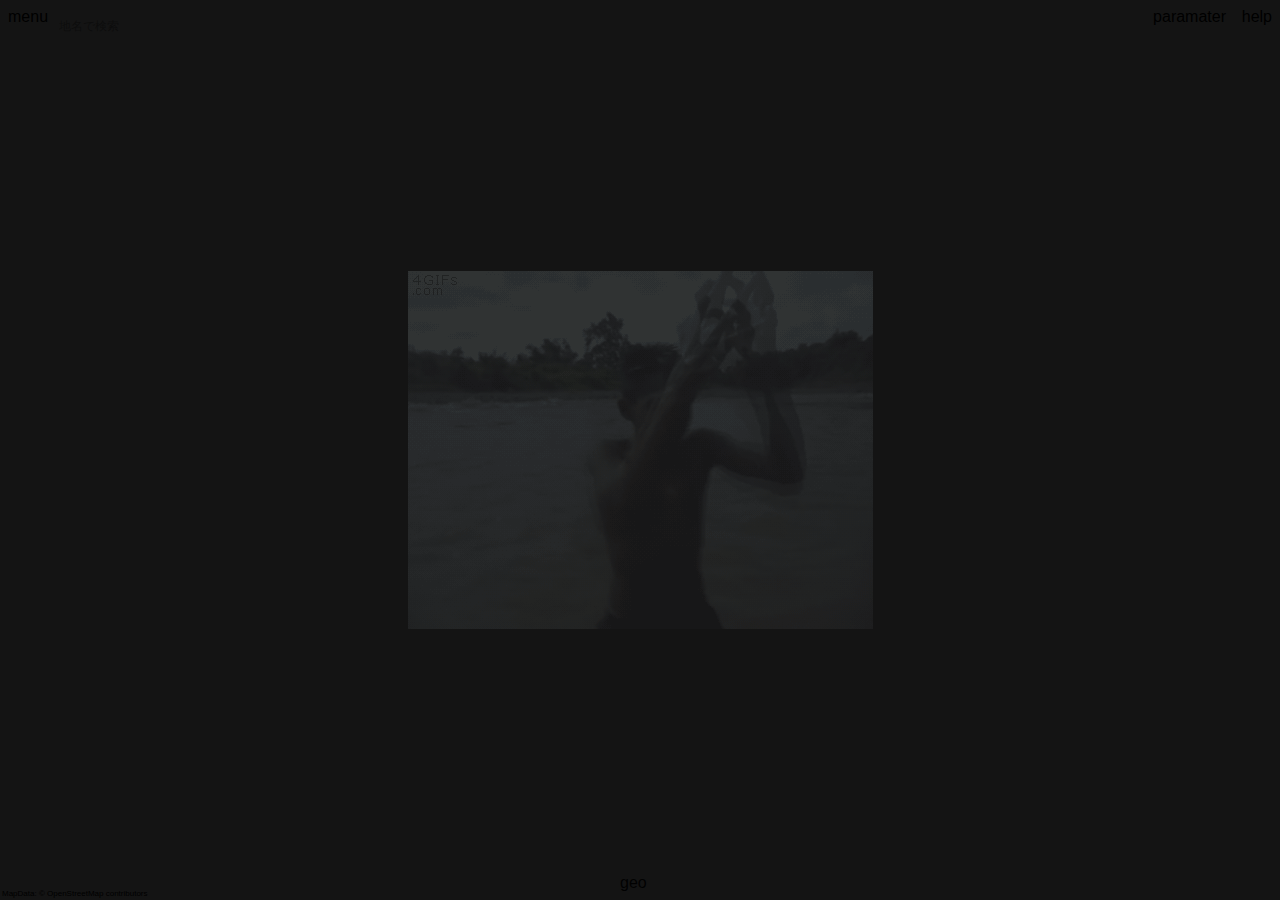
==== index2.html @ bd4195fc "loading変更 初期位置変更" ====
<!DOCTYPE html PUBLIC "-//W3C//DTD XHTML 1.0 Strict//EN" "http://www.w3.org/TR/xhtml1/DTD/xhtml1-strict.dtd">
<html xmlns="http://www.w3.org/1999/xhtml">

<head>
	<meta http-equiv="content-type" content="text/html; charset=UTF-8" />
	<meta http-equiv="X-UA-Compatible" content="IE=Edge,chrome=1">
	<meta name="description" content="Cesiumを使った日野市オープンデータ可視化のサンプルです" />
	<meta property="og:image" content="data/hinoshi.png" />
	<meta property="og:description" content="Cesiumを使った日野市オープンデータ可視化のサンプルです" />
	<meta name="viewport" content="width=device-width, initial-scale=1, maximum-scale=1, minimum-scale=1, user-scalable=no">
	<title>日野市オープンデータ可視化</title>
	<link rel="alternate" href="http://hiroshima.archiving.jp/index_en.html" hreflang="en" />
	<link rel="SHORTCUT ICON" href="http://shinsai.mapping.jp/favicon.ico">
	<style>
		@import url(Cesium/Widgets/widgets.css);
	</style>
	<link rel="stylesheet" type="text/css" media="all" href="./css/style.css" />
	<link rel="stylesheet" type="text/css" media="all" href="./css/menubutton.css" />
	<script src="js/jquery-2.1.3.min.js"></script>
	<script src="js/slidein.js"></script>
	<script src="Cesium/Cesium.js"></script>
	<script src="https://www.google.com/jsapi"></script>
	<script type="text/javascript" src="https://maps.google.com/maps/api/js?key=AIzaSyCc9E-ulJKRVMPyJe_V5sUVNU8kxiDIUtg"></script>
</head>

<body>
	<div class="geocode">
		<form action="javascript:geocode()" class="textbox" />
		<input id="inputtext" class="textbox" type="text" value="" placeholder="地名で検索" />
		</form>
	</div>
	<div id="svNotAvailable" onclick="fadeInOut(svNotAvailable,0)"></div>
	<div id="blackOut">
		<img class="loading" src="data/loading.gif">
	</div>
	<div id="cesiumContainer"></div>
	<div id="buttonViewPoint" class="general-button">
		<div class="button-content">
			<span class="icon-font">menu</span>
		</div>
	</div>
	<div id="buttonHelp" class="general-button" onclick="help();">
		<div class="button-content">
			<span class="icon-font">help</span>
		</div>
	</div>
	<div id="buttonLayer" class="general-button">
		<div class="button-content">
			<span class="icon-font">paramater</span>
		</div>
	</div>
	<div id="buttonGeo" class="general-button" onclick="flyToMyLocation();">
		<div class="button-content">
			<span class="icon-font">geo</span>
		</div>
	</div>
	<div id="slideMenuViewPoint"></div>
	<div id="slideMenuLayer"></div>
	<div id="streetView_wrapper">
		<div id="streetView"></div>
		<button class="btn" onclick="fadeInOut(streetView_wrapper,0)">×</button>
	</div>
	<div id="osmCredit">
		<a href="https://www.openstreetmap.org/copyright" target="_blank">MapData: © OpenStreetMap contributors</a>
	</div>
	<script>
		// ========== 初期化 ==========

		//スマホで閲覧した際に，スワイプによるスクロールを禁止

		var cesiumDiv = document.getElementById("cesiumContainer");

		function preventScroll(event) {
			event.preventDefault();
		}

		cesiumDiv.addEventListener("gesturestart", preventScroll, false);
		cesiumDiv.addEventListener("gesturechange", preventScroll, false);
		cesiumDiv.addEventListener("gestureend", preventScroll, false);

		//各種DIVのオブジェクトを取得

		var blackOutDiv = document.getElementById("blackOut");
		var streetViewWrapper = document.getElementById("streetView_wrapper");
		var svNotAvailable = document.getElementById("svNotAvailable");

		//ストリートビューのエラーメッセージDIVを隠す

		$(function () {
			$(svNotAvailable).hide();
		});

		// ========== ビューア初期化 ==========

		var viewer = new Cesium.Viewer('cesiumContainer', {
			imageryProvider: new Cesium.ArcGisMapServerImageryProvider({
				url: '//server.arcgisonline.com/ArcGIS/rest/services/World_Imagery/MapServer',
				enablePickFeatures: false
			}),
			navigationHelpButton: false,
			navigationInstructionsInitiallyVisible: false,
			geocoder: false,
			//時間を使うときは以下の二行をコメントアウト
			//timeline: false,
			animation: false,
			sceneModePicker: false,
			baseLayerPicker: false,
			scene3DOnly: true,
			//地形を強調する際は値を変更
			terrainExaggeration: 1.0
		});

		//ダブルクリック操作を付加

		viewer.screenSpaceEventHandler.removeInputAction(Cesium.ScreenSpaceEventType.LEFT_DOUBLE_CLICK);

		//地形メッシュを設定

		var cesiumTerrainProviderMeshes = new Cesium.CesiumTerrainProvider({
			url: '//assets.agi.com/stk-terrain/world',
			//海を表示しないときは以下をfalseに
			requestWaterMask: true,
			requestVertexNormals: true
		});
		viewer.terrainProvider = cesiumTerrainProviderMeshes;

		//フォグとLODを設定

		var fog = new Cesium.Fog();
		fog.density = 0.0005;
		fog.screenSpaceErrorFactor = 100.0;

		// ========== 視点関連 ==========

		//視点配列を作成

		function viewPoints(_label, _lat, _lng, _heading, _pitch, _range) {
			this.label = _label;
			this.lat = _lat;
			this.lng = _lng;
			this.heading = _heading;
			this.pitch = _pitch;
			this.range = _range;
		}

		var viewPointsArray = [];

		//視点を登録：　緯度，経度，注視点の高さ，傾き，視点の高さ

		viewPointsArray[0] = new viewPoints("首都大", 35.661, 139.3657347, 0, -45, 1000);
		viewPointsArray[1] = new viewPoints("第３新東京市俯瞰", 35.250, 138.994, 0, -89, 15000);
		viewPointsArray[2] = new viewPoints("第3新東京市", 35.260, 138.994, 0, -30, 8000);

		//視点メニューを作成

		var viewPointChangeMenu = document.getElementById('slideMenuViewPoint');
		var dropDownList = "";

		for (var i = 0; i < viewPointsArray.length; i++) {
			dropDownList = dropDownList + '<li><a href="#" onclick = "changeViewPoint(' + i + ',' + '3.0);return false;">' + viewPointsArray[i].label + '</a></li>';
		}

		var viewPointChangeMenuHtml = '<ul class="viewpoint">' + dropDownList + '</ul>';
		viewPointChangeMenu.innerHTML = viewPointChangeMenuHtml;

		//視点を変更

		function changeViewPoint(num, delay) {
			var newLat = viewPointsArray[num].lat;
			var newLng = viewPointsArray[num].lng;
			var newHeading = Cesium.Math.toRadians(viewPointsArray[num].heading);
			var newPitch = Cesium.Math.toRadians(viewPointsArray[num].pitch);
			var newRange = viewPointsArray[num].range;

			var center = Cesium.Cartesian3.fromDegrees(newLng, newLat);
			var boundingSphere = new Cesium.BoundingSphere(center, newRange);
			var headingPitchRange = new Cesium.HeadingPitchRange(newHeading, newPitch, newRange);

			viewer.camera.flyToBoundingSphere(boundingSphere, {
				duration: delay,
				offset: headingPitchRange,
				easingFunction: Cesium.EasingFunction.CUBIC_IN_OUT
			});
		}

		//現在地へ移動

		function flyToMyLocation() {
			function fly(position) {
				viewer.camera.flyTo({
					destination: Cesium.Cartesian3.fromDegrees(position.coords.longitude, position.coords.latitude, 750.0),
					easingFunction: Cesium.EasingFunction.CUBIC_IN_OUT
				});
			}
			navigator.geolocation.getCurrentPosition(fly);
		}

		// ========== 以降，起動シークエンス ==========

		//クレジットを隠す

		$(function () {
			$('.cesium-widget-credits').css('display', 'none');
		});

		fadeInOut(blackOutDiv, 0);
		setTimeout('groundZero()', 1000);

		function groundZero() {
			//視点を移動：視点番号，デュレーション
			changeViewPoint(1, 3);
			//オーバレイを追加
			openStreetMapLayer();
			setTimeout('landing()', 4000);
		}

		function landing() {
			//視点を移動：視点番号，デュレーション
			changeViewPoint(2, 3);
			//ローディングGIFを表示
			setTimeout('fadeInOut(blackOutDiv,1)', 3000);
			setTimeout('loadKml()', 3000);
		}

		// ========== KMLをロード ==========

		//KML配列を作成

		function kmlData(_label, _url) {
			this.label = _label;
			this.url = _url;
		}

		var kmlDataArray = [];
		//KMLデータを登録．kmzでもOK
		kmlDataArray[0] = new kmlData("避難所", 'data/kml/hinanjo.kml');
		kmlDataArray[1] = new kmlData("避難場所", 'data/kml/hinanbasyo.kml');
		//時間情報入りのKML
		//kmlDataArray[2] = new kmlData("タイムスパン", 'data/kml/timeSpans.kml');

		function loadKml() {
			var i = 0;
			var load = setInterval(function () {
				var kmlDataSource = new Cesium.KmlDataSource();
				var promise = kmlDataSource.load(kmlDataArray[i].url);
				promise.then(function (dataSource) {
					viewer.dataSources.add(dataSource);

					//ビルボードの高さを地形に合わせる
					billboardsIdsLength = (kmlDataSource.entities.values).length;
					var i = 0;
					while (i < billboardsIdsLength) {
						var entity = kmlDataSource.entities.values[i];
						if (entity.billboard != null) {
							//CLAMP_TO_GROUND,NONE,RELATIVE_TO_GROUNDのいずれかを選択
							entity.billboard.heightReference = Cesium.HeightReference.RELATIVE_TO_GROUND;
						}
						i++;
					}

				}).otherwise(function (error) {
					alert('KMLデータが読み込めません');
				});
				i++;
				if (i == kmlDataArray.length) {
					clearInterval(load);
					//クリック時にストビューを表示する処理
					setClickEvent();
					//ローディングGIFを非表示に
					setTimeout('fadeInOut(blackOutDiv,0)', 1000);
				}
			}, 200);
		}

		// ========== 地図オーバレイを作成 ==========

		// オーバレイ配列

		var overlayDataArray = [];
		var openStreetMap = [];

		var layers = viewer.scene.imageryLayers;

		function openStreetMapLayer() {

			openStreetMap = layers.addImageryProvider(new Cesium.createOpenStreetMapImageryProvider());

			//OSMの明度を下げる

			openStreetMap.brightness = 0.7;

			//OSMの不透明度をデフォルト0に

			openStreetMap.alpha = 0;

			//オーバーレイ配列を作成

			function overlayData(_label, _value, _overlayObj, _id) {
				this.label = _label;
				this.value = _value;
				this.overlayObj = _overlayObj;
				this.id = _id;
			}
			overlayDataArray[0] = new overlayData("現在の地図", 0, openStreetMap, "range01");

			//オーバレイメニューを作成

			var overlayList = "";
			for (var i = 0; i < overlayDataArray.length; i++) {
				overlayList = overlayList + '<p class="slideLabel">' + overlayDataArray[i].label + '</p><input id="' + overlayDataArray[i].id + '" type="range" min="0" max="33" value="' + overlayDataArray[i].value * 0.33 + '" step="1" oninput="transParent(' + i +
					');"/>';
			}
			var overlayListMenu = document.getElementById('slideMenuLayer');
			overlayListMenu.innerHTML = overlayList;
		}

		//オーバレイの透明度を変更

		function transParent(layer) {
			var id = overlayDataArray[layer].id;
			var overlay = overlayDataArray[layer].overlayObj;
			var slider = document.getElementById(id);
			if (slider.value == 0) {
				overlay.show = false;
			} else {
				overlay.show = true;
				overlay.alpha = slider.value * 0.03;
			}
		}

		//ジオコード

		function geocode() {
			var geocoder = new google.maps.Geocoder();
			var input = document.getElementById('inputtext').value;
			geocoder.geocode({
				address: input
			},

				function (results, status) {
					if (status == google.maps.GeocoderStatus.OK) {
						var viewportObj = results[0].geometry.viewport;
						var southNorth = viewportObj[Object.keys(viewportObj)[0]];
						var westEast = viewportObj[Object.keys(viewportObj)[1]];
						var south = southNorth[Object.keys(southNorth)[0]];
						var north = southNorth[Object.keys(southNorth)[1]];
						var west = westEast[Object.keys(westEast)[0]];
						var east = westEast[Object.keys(westEast)[1]];
						var rectangle = Cesium.Rectangle.fromDegrees(west, south, east, north);
						viewer.camera.flyTo({
							destination: rectangle,
							easingFunction: Cesium.EasingFunction.CUBIC_IN_OUT
						});
					} else {
						alert('見つかりません');
					}
				}
			);
		}

		// ========== ダブルクリックでストビューを表示 ==========

		//移動前のカメラ位置格納オブジェクト

		var cameraPosWC;
		var cameraOrientation;

		function setClickEvent() {
			var handler = new Cesium.ScreenSpaceEventHandler(viewer.scene.canvas);
			handler.setInputAction(function (click) {
				var pickedObject = viewer.scene.pick(click.position);
				if (Cesium.defined(pickedObject) && (pickedObject != "")) {
					var position = pickedObject.primitive._position;

					//ダブルクリック時のカメラ位置を取得

					cameraPosWC = [viewer.camera.positionWC.x, viewer.camera.positionWC.y, viewer.camera.positionWC.z];
					cameraOrientation = [viewer.camera.heading, viewer.camera.pitch, viewer.camera.roll];

					var cart = Cesium.Ellipsoid.WGS84.cartesianToCartographic(position);
					var latlng = new google.maps.LatLng(Cesium.Math.toDegrees(cart.latitude), Cesium.Math.toDegrees(cart.longitude));
					var sv = new google.maps.StreetViewService();
					var svp = void 0;
					sv.getPanoramaByLocation(latlng, 100, function (data, status) {

						//ストリートビュー未対応エリアの場合エラーメッセージを表示

						if (status != google.maps.StreetViewStatus.OK) {
							svNotAvailable.innerHTML = '<p class="errorMessage">この場所のストリートビューは利用できません</p>';
							fadeInOut(svNotAvailable, 1);
							setTimeout('fadeInOut(svNotAvailable,0)', 1500);
						} else {
							streetViewWrapper.style.display = "block";
							fadeInOut(streetViewWrapper, 1);
							if (svp === void 0) {
								svp = new google.maps.StreetViewPanorama(
									document.getElementById("streetView"), {
										position: latlng
									});
							} else {
								svp.setPano(data.location.pano);
							}
						}

						//選択したPlacemarkの場所にズーム

						var newHeading = Cesium.Math.toRadians(0);
						var newPitch = Cesium.Math.toRadians(-45);
						var newRange = 500;

						var center = position;
						var boundingSphere = new Cesium.BoundingSphere(center, 1000);
						var headingPitchRange = new Cesium.HeadingPitchRange(newHeading, newPitch, newRange);

						viewer.camera.flyToBoundingSphere(boundingSphere, {
							duration: 1,
							offset: headingPitchRange,
							easingFunction: Cesium.EasingFunction.CUBIC_IN_OUT
						});
					});
				}
			}, Cesium.ScreenSpaceEventType.LEFT_DOUBLE_CLICK);
		}

		// ========== ヘルプへリンク ==========

		function help() {
			window.open('https://github.com/wtnv-lab/cesiumGitHubPages');
		}

		// ========== 各種DIVのフェードイン・アウト ==========

		function fadeInOut(layer, param) {
			if (param == 0) {
				$(function () {
					$(layer).fadeOut("slow");
				});

				//ストリートビューDIVをフェードアウトした際には元の視点に復帰

				if (layer == streetView_wrapper) {
					viewer.camera.flyTo({
						destination: new Cesium.Cartesian3(cameraPosWC[0], cameraPosWC[1], cameraPosWC[2]),
						orientation: {
							heading: cameraOrientation[0],
							pitch: cameraOrientation[1],
							roll: 0.0,
							duration: 1.5,
							easingFunction: Cesium.EasingFunction.CUBIC_IN_OUT
						}
					});
				}
				//オブジェクト選択と視点拘束を解除
				viewer.trackedEntity = undefined;
			} else {
				$(function () {
					$(layer).fadeIn("slow");
				});
			}
		}
	</script>

</body>

</html>
---- css/style.css ----
/*全般*/

html, body, #cesiumContainer {
    width: 100%;
    height: 100%;
    margin: 0;
    padding: 0;
    overflow: hidden;
    position: relative;
    font-family: "MS Pゴシック", sans-serif;
}

h2 {
    font-size: 13px;
    font-weight: bold;
    text-align: center;
}

a {
    color: black;
    text-decoration: none;
}

a:hover {
    color: white;
    background: gray;
}


/*Cesiumインターフェイス関連*/

.cesium-infoBox-iframe {
    width: 320px;
    overflow: hidden;
    padding: 0px;
    margin: 0px;
    z-index: 10001;
}

.cesium-infoBox {
    width: 320px;
    overflow: hidden;
    padding: 0px;
    margin: 0px;
    z-index: 10001;
    background-color: rgba(255, 255, 255, 0.9);
    overflow-y: auto;
    -webkit-overflow-scrolling: touch;
}

.cesium-infoBox-visible {
    width: 320px;
    overflow: hidden;
    padding: 0px;
    margin: 0px;
    z-index: 10001;
    overflow-y: auto;
    -webkit-overflow-scrolling: touch;
}

.cesium-infoBox-title {
    padding: 5px 24px;
    overflow: hidden;
    color: #000;
    background-color: rgba(255, 255, 255, 0.5);
}

button.cesium-infoBox-close {
    color: #aaa;
}

.cesium-selection-wrapper svg {
    fill: #FFF;
    stroke: #FFF;
    stroke-width: 0px;
    opacity: 0.7;
}


/*ボタン群*/

.sample {
    position: absolute;
    height: 100%;
}

#buttonViewPoint {
    position: absolute;
    top: 8px;
    left: 8px;
    z-index: 10005;
}

#buttonHelp {
    position: absolute;
    top: 8px;
    right: 8px;
    z-index: 10005;
}

#buttonLayer {
    position: absolute;
    top: 8px;
    right: 54px;
    z-index: 10005;
}

#buttonGeo {
    position: absolute;
    bottom: 8px;
    left: 50%;
    margin-left: -20px;
    opacity: 0.9;
}


/*スライドメニュー群*/

#slideMenuViewPoint {
    position: fixed;
    top: 48px;
    left: -200px;
    width: 80px;
    opacity: 0.8;
    padding: 0px 0px 20px 0px;
    margin: 0px;
    margin-bottom: 0px;
    background: white;
    text-align: center;
    -moz-border-radius: 3px;
    -webkit-border-radius: 3px;
    border-radius: 3px;
}

#slideMenuLayer {
    position: fixed;
    top: 48px;
    right: -200px;
    width: 100px;
    opacity: 0.8;
    padding: 10px 10px 0px 10px;
    margin: 0px;
    margin-bottom: 0px;
    background: white;
    text-align: left;
    -moz-border-radius: 3px;
    -webkit-border-radius: 3px;
    border-radius: 3px;
    z-index: 10005;
}

.viewpoint {
    padding: 0;
    margin: 20px 0px 0px 0px;
    font-size: 11px;
    list-style-type: none;
    line-height: 1.7em;
    text-indent: 0px;
    background: white;
}

.slideLabel {
    font-size: 11px;
    margin: 0px 0px 2px 0px;
    padding: 0px;
    height: 12px;
}

#slider {
    position: absolute;
    width: 100px;
    top: 5px;
    background: none repeat scroll 0% 0% transparent;
    z-index: 10001;
    right: 98px;
}


/*ローディング*/

#blackOut {
    position: absolute;
    margin: 0px;
    padding: 0px;
    width: 100%;
    height: 100%;
    background: black;
    z-index: 10002;
    opacity: 0.6;
}

.loading {
    position: absolute;
    top: 50%;
    left: 50%;
    margin-top: -180px;
    margin-left: -233px;
    /*width: 50%;
    height: 50%;*/
}

input {
    margin: 2px 0px 0px 0px;
    padding: 0px;
    width: 100px !important;
}


/*ジオコーディング*/

.geocode {
    opacity: 0.7;
    position: absolute;
    top: 18px;
    left: 55px;
    z-index: 10001;
}

.textbox {
    border: 0;
    margin: 0px;
    padding: 0px 0px 1px 2px;
    font-size: 12px;
    width: 100px;
    height: 15px;
}


/* ストリートビュー関連 */

#streetView_wrapper {
    position: absolute;
    top: 0;
    left: 0;
    width: 100%;
    height: 100%;
    display: none;
    background-color: rgba(0, 0, 0, 0.5);
    z-index: 20000;
}

#streetView {
    position: absolute;
    width: 80%;
    height: 80%;
    top: 0;
    bottom: 0;
    left: 0;
    right: 0;
    margin: auto;
}

.btn {
    position: absolute;
    left: 90%;
    bottom: 90%;
    background: #3498db;
    background-image: -webkit-linear-gradient(top, #3498db, #2980b9);
    background-image: -moz-linear-gradient(top, #3498db, #2980b9);
    background-image: -ms-linear-gradient(top, #3498db, #2980b9);
    background-image: -o-linear-gradient(top, #3498db, #2980b9);
    background-image: linear-gradient(to bottom, #3498db, #2980b9);
    -webkit-border-radius: 28px;
    -moz-border-radius: 28px;
    border-radius: 28px;
    font-family: Arial;
    color: #ffffff;
    font-size: 24px;
    padding: 5px 12px 5px 12px;
    text-decoration: none;
}

.btn:hover {
    background: #3cb0fd;
    background-image: -webkit-linear-gradient(top, #3cb0fd, #3498db);
    background-image: -moz-linear-gradient(top, #3cb0fd, #3498db);
    background-image: -ms-linear-gradient(top, #3cb0fd, #3498db);
    background-image: -o-linear-gradient(top, #3cb0fd, #3498db);
    background-image: linear-gradient(to bottom, #3cb0fd, #3498db);
    text-decoration: none;
}


/* ストビュー利用不可メッセージ */

#svNotAvailable {
    position: absolute;
    width: 100%;
    height: 100%;
    margin: 0;
    background-color: rgba(0, 0, 0, 0.8);
    color: white;
    z-index: 10010;
}

.errorMessage {
    position: absolute;
    top: 50%;
    width: 100%;
    text-align: center;
    margin-top: -1em;
}


/* OSMクレジット */

#osmCredit {
    position: absolute;
    bottom: 2px;
    left: 2px;
    font-size: 8px;
    z-index: 20000;
    margin: 0;
    padding: 0;
}
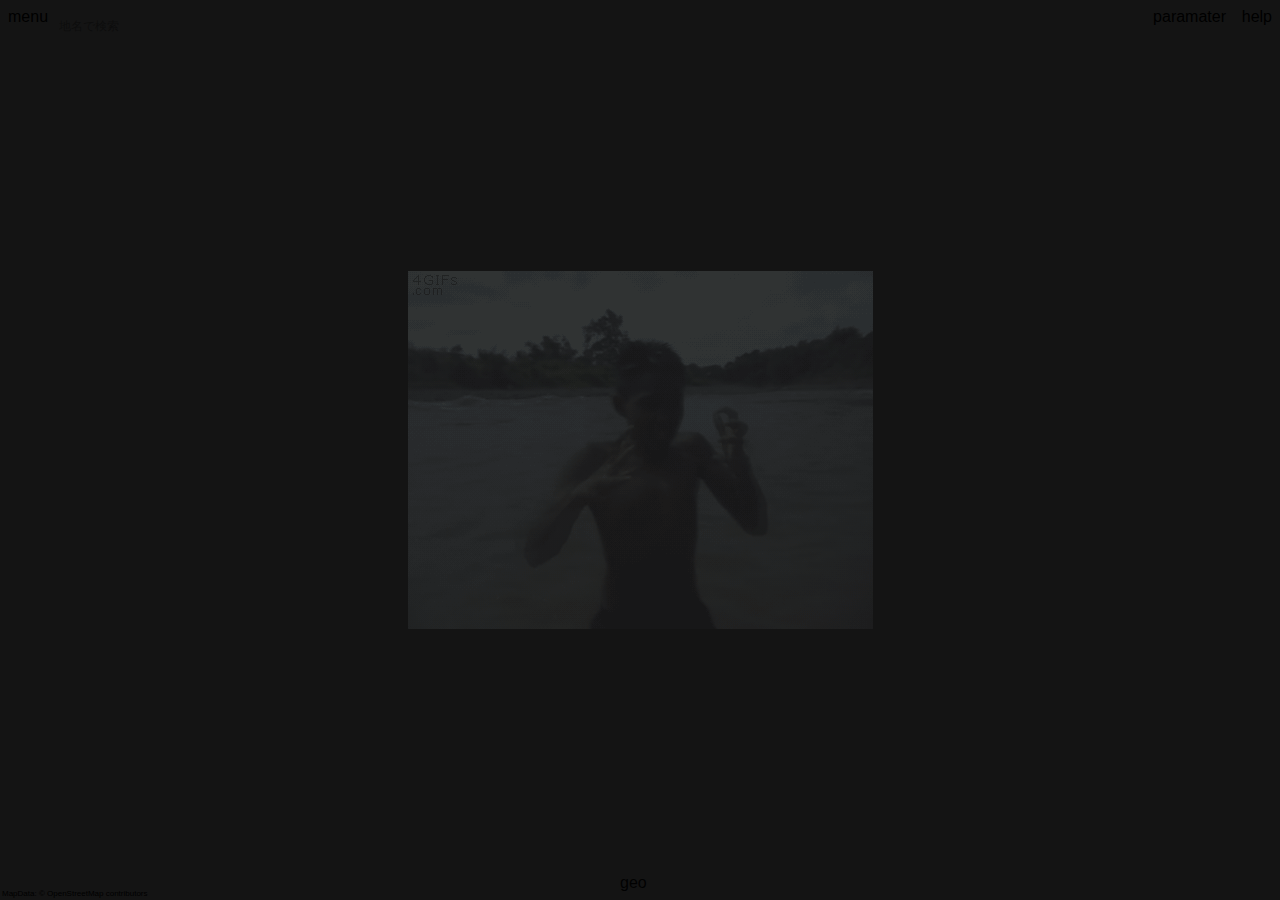
==== commit 828f63ee: "首都大から旧東京都" ====
--- a/index2.html
+++ b/index2.html
@@ -147,9 +147,9 @@
 
 		//視点を登録：　緯度，経度，注視点の高さ，傾き，視点の高さ
 
-		viewPointsArray[0] = new viewPoints("首都大", 35.661, 139.3657347, 0, -45, 1000);
-		viewPointsArray[1] = new viewPoints("第３新東京市俯瞰", 35.250, 138.994, 0, -89, 15000);
-		viewPointsArray[2] = new viewPoints("第3新東京市", 35.260, 138.994, 0, -30, 8000);
+		viewPointsArray[0] = new viewPoints("旧東京都", 35.661, 139.3657347, 0, -45, 1000);
+		viewPointsArray[1] = new viewPoints("第３新東京市俯瞰", 35.250, 138.994, 0, -89, 1500);
+		viewPointsArray[2] = new viewPoints("第3新東京市", 35.260, 138.994, 0, -30, 100);
 
 		//視点メニューを作成
 
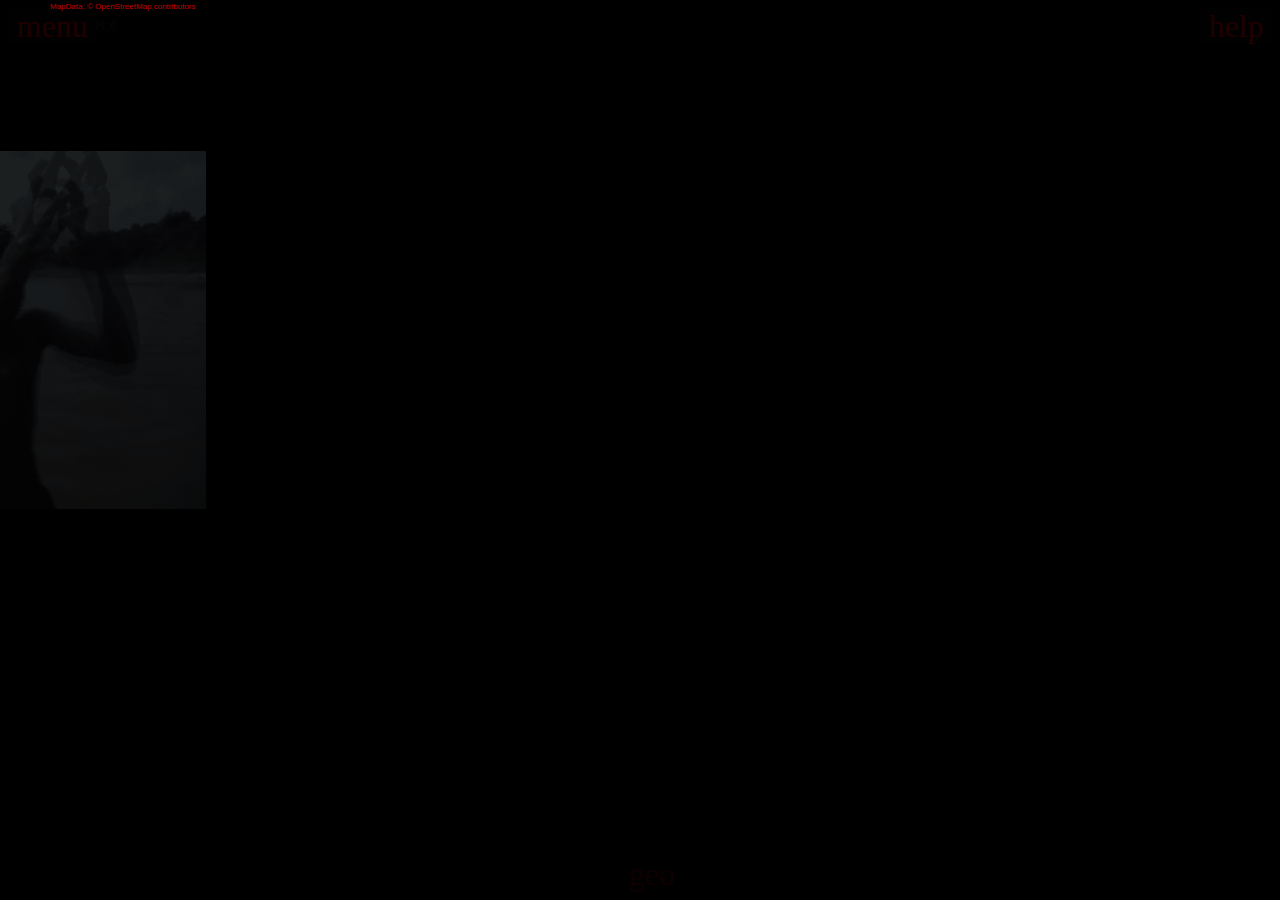
==== commit ced9efe0: "trouser" ====
--- a/index2.html
+++ b/index2.html
@@ -4,11 +4,11 @@
 <head>
 	<meta http-equiv="content-type" content="text/html; charset=UTF-8" />
 	<meta http-equiv="X-UA-Compatible" content="IE=Edge,chrome=1">
-	<meta name="description" content="Cesiumを使った日野市オープンデータ可視化のサンプルです" />
+	<meta name="description" content="Cesiumを使った「新世紀エヴァンゲリオン」の世界線" />
 	<meta property="og:image" content="data/hinoshi.png" />
-	<meta property="og:description" content="Cesiumを使った日野市オープンデータ可視化のサンプルです" />
+	<meta property="og:description" content="Cesiumを使った「新世紀エヴァンゲリオン」の世界線" />
 	<meta name="viewport" content="width=device-width, initial-scale=1, maximum-scale=1, minimum-scale=1, user-scalable=no">
-	<title>日野市オープンデータ可視化</title>
+	<title>第3新東京市</title>
 	<link rel="alternate" href="http://hiroshima.archiving.jp/index_en.html" hreflang="en" />
 	<link rel="SHORTCUT ICON" href="http://shinsai.mapping.jp/favicon.ico">
 	<style>
@@ -44,11 +44,6 @@
 			<span class="icon-font">help</span>
 		</div>
 	</div>
-	<div id="buttonLayer" class="general-button">
-		<div class="button-content">
-			<span class="icon-font">paramater</span>
-		</div>
-	</div>
 	<div id="buttonGeo" class="general-button" onclick="flyToMyLocation();">
 		<div class="button-content">
 			<span class="icon-font">geo</span>
@@ -97,6 +92,12 @@
 				url: '//server.arcgisonline.com/ArcGIS/rest/services/World_Imagery/MapServer',
 				enablePickFeatures: false
 			}),
+
+			/*imageryProvider: new Cesium.createOpenStreetMapImageryProvider({
+				url: 'http://cyberjapandata.gsi.go.jp/xyz/english/',
+				credit: '地理院地図'
+			}),*/
+
 			navigationHelpButton: false,
 			navigationInstructionsInitiallyVisible: false,
 			geocoder: false,
@@ -107,7 +108,7 @@
 			baseLayerPicker: false,
 			scene3DOnly: true,
 			//地形を強調する際は値を変更
-			terrainExaggeration: 1.0
+			terrainExaggeration: 0.0
 		});
 
 		//ダブルクリック操作を付加
@@ -119,7 +120,7 @@
 		var cesiumTerrainProviderMeshes = new Cesium.CesiumTerrainProvider({
 			url: '//assets.agi.com/stk-terrain/world',
 			//海を表示しないときは以下をfalseに
-			requestWaterMask: true,
+			requestWaterMask: false,
 			requestVertexNormals: true
 		});
 		viewer.terrainProvider = cesiumTerrainProviderMeshes;
@@ -147,9 +148,10 @@
 
 		//視点を登録：　緯度，経度，注視点の高さ，傾き，視点の高さ
 
-		viewPointsArray[0] = new viewPoints("旧東京都", 35.661, 139.3657347, 0, -45, 1000);
-		viewPointsArray[1] = new viewPoints("第３新東京市俯瞰", 35.250, 138.994, 0, -89, 1500);
-		viewPointsArray[2] = new viewPoints("第3新東京市", 35.260, 138.994, 0, -30, 100);
+		//viewPointsArray[0] = new viewPoints("旧東京都", 35.661, 139.3657347, 0, -45, 10000);
+		viewPointsArray[0] = new viewPoints("第３新東京市俯瞰", 35.250, 138.994, 0, -89, 18000);
+		viewPointsArray[1] = new viewPoints("ジオフロント", 35.246, 138.994, 0, -30, 8000);
+		viewPointsArray[2] = new viewPoints("特務機関NERV", 35.255, 138.992, 0, -30, 1000);
 
 		//視点メニューを作成
 
@@ -208,7 +210,7 @@
 
 		function groundZero() {
 			//視点を移動：視点番号，デュレーション
-			changeViewPoint(1, 3);
+			changeViewPoint(0, 3);
 			//オーバレイを追加
 			openStreetMapLayer();
 			setTimeout('landing()', 4000);
@@ -216,7 +218,7 @@
 
 		function landing() {
 			//視点を移動：視点番号，デュレーション
-			changeViewPoint(2, 3);
+			changeViewPoint(1, 5);
 			//ローディングGIFを表示
 			setTimeout('fadeInOut(blackOutDiv,1)', 3000);
 			setTimeout('loadKml()', 3000);
@@ -233,8 +235,8 @@
 
 		var kmlDataArray = [];
 		//KMLデータを登録．kmzでもOK
-		kmlDataArray[0] = new kmlData("避難所", 'data/kml/hinanjo.kml');
-		kmlDataArray[1] = new kmlData("避難場所", 'data/kml/hinanbasyo.kml');
+		kmlDataArray[0] = new kmlData("特務機関NERV本部", 'data/kml/特務機関NERV本部.kml');
+		kmlDataArray[1] = new kmlData("ジオフロント", 'data/kml/ジオフロント.kml');
 		//時間情報入りのKML
 		//kmlDataArray[2] = new kmlData("タイムスパン", 'data/kml/timeSpans.kml');
 
@@ -283,15 +285,34 @@
 
 		function openStreetMapLayer() {
 
-			openStreetMap = layers.addImageryProvider(new Cesium.createOpenStreetMapImageryProvider());
+			/*openStreetMap = layers.addImageryProvider(new Cesium.createOpenStreetMapImageryProvider(
+
+			));
+			*/
+			/*openStreetMap = layers.addImageryProvider(new Cesium.createOpenStreetMapImageryProvider(
+
+			));
+			*/
+
+			var tonerLayer = layers.addImageryProvider(new Cesium.createOpenStreetMapImageryProvider({
+
+			url: 'https://tile.mierune.co.jp/mierune/',
+
+			credit: 'Maptiles by MIERUNE, under CC BY. Data by OpenStreetMap contributors, under ODbL.'
+			}));
 
 			//OSMの明度を下げる
 
-			openStreetMap.brightness = 0.7;
+			tonerLayer.brightness = 0.36;
 
 			//OSMの不透明度をデフォルト0に
 
-			openStreetMap.alpha = 0;
+			//tonerLayer.alpha = 5;
+			tonerLayer.contrast = 3;
+			tonerLayer.hue = 0.2;
+			tonerLayer.saturation = 3;
+			tonerLayer.gamma = 0.5;
+
 
 			//オーバーレイ配列を作成
 
--- a/css/style.css
+++ b/css/style.css
@@ -8,6 +8,8 @@
     overflow: hidden;
     position: relative;
     font-family: "MS Pゴシック", sans-serif;
+    color: #c40000;
+    background-color: #0c0a0a;
 }
 
 h2 {
@@ -17,12 +19,12 @@
 }
 
 a {
-    color: black;
+    color: #c40000;
     text-decoration: none;
 }
 
 a:hover {
-    color: white;
+    color: #c40000;
     background: gray;
 }
 
@@ -30,50 +32,55 @@
 /*Cesiumインターフェイス関連*/
 
 .cesium-infoBox-iframe {
-    width: 320px;
-    overflow: hidden;
-    padding: 0px;
-    margin: 0px;
-    z-index: 10001;
+    width: 500px;
+    overflow: hidden;
+    padding: 0px;
+    margin: 0px;
+    z-index: 10001;
+    background-color: #0c0a0a;
+    background: #0c0a0a;
 }
 
 .cesium-infoBox {
-    width: 320px;
-    overflow: hidden;
-    padding: 0px;
-    margin: 0px;
-    z-index: 10001;
-    background-color: rgba(255, 255, 255, 0.9);
+    width: 1500px;
+    overflow: hidden;
+    padding: 0px;
+    margin: 0px;
+    z-index: 10001;
+    background-color: #0c0a0a;
+    color: #c40000;
     overflow-y: auto;
     -webkit-overflow-scrolling: touch;
+    background: #0c0a0a;
 }
 
 .cesium-infoBox-visible {
-    width: 320px;
+    width: 1500px;
     overflow: hidden;
     padding: 0px;
     margin: 0px;
     z-index: 10001;
     overflow-y: auto;
+    opacity: 1;
     -webkit-overflow-scrolling: touch;
 }
 
 .cesium-infoBox-title {
     padding: 5px 24px;
     overflow: hidden;
-    color: #000;
-    background-color: rgba(255, 255, 255, 0.5);
+    color: #c40000;
+    background-color: #0c0a0a;
 }
 
 button.cesium-infoBox-close {
-    color: #aaa;
+    color: #c40000;
 }
 
 .cesium-selection-wrapper svg {
-    fill: #FFF;
+    fill: #c40000;
     stroke: #FFF;
     stroke-width: 0px;
-    opacity: 0.7;
+    opacity: 0.5;
 }
 
 
@@ -125,7 +132,7 @@
     padding: 0px 0px 20px 0px;
     margin: 0px;
     margin-bottom: 0px;
-    background: white;
+    background: #0c0a0a;
     text-align: center;
     -moz-border-radius: 3px;
     -webkit-border-radius: 3px;
@@ -141,7 +148,7 @@
     padding: 10px 10px 0px 10px;
     margin: 0px;
     margin-bottom: 0px;
-    background: white;
+    background: #0c0a0a;
     text-align: left;
     -moz-border-radius: 3px;
     -webkit-border-radius: 3px;
@@ -156,7 +163,6 @@
     list-style-type: none;
     line-height: 1.7em;
     text-indent: 0px;
-    background: white;
 }
 
 .slideLabel {
@@ -164,6 +170,7 @@
     margin: 0px 0px 2px 0px;
     padding: 0px;
     height: 12px;
+    color: #c40000;
 }
 
 #slider {
@@ -173,6 +180,7 @@
     background: none repeat scroll 0% 0% transparent;
     z-index: 10001;
     right: 98px;
+    background-color: #2ccc00;
 }
 
 
@@ -193,8 +201,8 @@
     position: absolute;
     top: 50%;
     left: 50%;
-    margin-top: -180px;
-    margin-left: -233px;
+    margin-top: -300px;
+    margin-left: -900px;
     /*width: 50%;
     height: 50%;*/
 }
@@ -203,13 +211,14 @@
     margin: 2px 0px 0px 0px;
     padding: 0px;
     width: 100px !important;
+    background: #0c0a0a;
 }
 
 
 /*ジオコーディング*/
 
 .geocode {
-    opacity: 0.7;
+    opacity: 0.5;
     position: absolute;
     top: 18px;
     left: 55px;
@@ -218,11 +227,13 @@
 
 .textbox {
     border: 0;
+    opacity: 1;
     margin: 0px;
     padding: 0px 0px 1px 2px;
     font-size: 12px;
     width: 100px;
     height: 15px;
+    color: #c40000;
 }
 
 
@@ -306,8 +317,8 @@
 
 #osmCredit {
     position: absolute;
-    bottom: 2px;
-    left: 2px;
+    top: 2px;
+    left: 50px;
     font-size: 8px;
     z-index: 20000;
     margin: 0;
--- a/css/menubutton.css
+++ b/css/menubutton.css
@@ -0,0 +1,250 @@
+@font-face {
+    font-family: "LigatureSymbols";
+    src: url("../font/LigatureSymbols-2.11.eot");
+    src: url("../font/LigatureSymbols-2.11.eot?#iefix") format("embedded-opentype"), url("../font/LigatureSymbols-2.11.woff") format("woff"), url("../font/LigatureSymbols-2.11.ttf") format("truetype"), url("../font/LigatureSymbols-2.11.svg#LigatureSymbols") format("svg");
+    font-weight: normal;
+    font-style: normal;
+}
+
+.icon-font {
+    font-family: "LigatureSymbols";
+    -webkit-text-rendering: optimizeLegibility;
+    -moz-text-rendering: optimizeLegibility;
+    -ms-text-rendering: optimizeLegibility;
+    -o-text-rendering: optimizeLegibility;
+    text-rendering: optimizeLegibility;
+    -webkit-font-smoothing: antialiased;
+    -moz-font-smoothing: antialiased;
+    -ms-font-smoothing: antialiased;
+    -o-font-smoothing: antialiased;
+    font-smoothing: antialiased;
+    -webkit-font-feature-settings: "liga"1, "dlig"1;
+    -moz-font-feature-settings: "liga=1, dlig=1";
+    -ms-font-feature-settings: "liga"1, "dlig"1;
+    -o-font-feature-settings: "liga"1, "dlig"1;
+    font-feature-settings: "liga"1, "dlig"1;
+    color: #c40000;
+}
+
+
+/*------------------------------------------
+// User style start
+// change
+----------------------------------------- */
+
+.general-button {
+    border-radius: 5px;
+    opacity: 0.8;
+    background-color: #0c0a0a;
+}
+
+.general-button:before {
+    border-radius: 5px;
+    border-bottom: 0px solid rgba(12, 12, 13, 0);
+    background-color: rgba(12, 12, 13, 0);
+}
+
+.button-content {
+    border-radius: 0px 0px 5px 5px;
+    padding: 2px 4.5px;
+    box-shadow: 0px 0px 0px 0px rgba(12, 12, 13, 0);
+    color: #c40000;
+}
+
+.button-text {
+    padding: 0px 4px;
+    line-height: 1em;
+    font-size: 60px;
+}
+
+.icon-font {
+    padding: 0px 4px;
+    font-size: 32px;
+    color: #c40000;
+}
+
+
+/*----------------- at hover -----------------*/
+
+.general-button:hover {
+    transition: all 0ms;
+    -moz-transition: all 0ms;
+    -webkit-transition: all 0ms;
+    -o-transition: all 0ms;
+    background-color: #373a3e;
+}
+
+.general-button:hover:before {
+    border-bottom: 1px solid rgba(12, 12, 13, 0);
+    transition: all 0ms;
+    -moz-transition: all 0ms;
+    -webkit-transition: all 0ms;
+    -o-transition: all 0ms;
+}
+
+.general-button:hover .button-content {
+    box-shadow: 0px 1px 0px 0px rgba(12, 12, 13, 1);
+    transition: all 0ms;
+    -moz-transition: all 0ms;
+    -webkit-transition: all 0ms;
+    -o-transition: all 0ms;
+}
+
+
+/*----------------- at active -----------------*/
+
+.general-button:active {
+    background-color: #242628;
+    box-shadow: 0px 1.2px 0px 0px rgba(0, 0, 0, 1) inset;
+}
+
+.general-button:active:before {
+    padding-bottom: 1px;
+    border-bottom: 0px solid rgba(12, 12, 13, 0);
+}
+
+.general-button:active .button-content {
+    box-shadow: 0px 0px 0px 0px rgba(12, 12, 13, 0);
+}
+
+
+/*------------------------------------------
+// User style end
+----------------------------------------- */
+
+
+/*------------------------------------------
+// Core style start
+// not change
+----------------------------------------- */
+
+.general-button {
+    display: -moz-inline-box;
+    display: inline-block;
+    user-select: none;
+    -moz-user-select: none;
+    -webkit-user-select: none;
+    -ms-user-select: none;
+    transition: all 0ms;
+    -moz-transition: all 0ms;
+    -webkit-transition: all 0ms;
+    -o-transition: all 0ms;
+    position: relative;
+    cursor: pointer;
+    text-decoration: none;
+    line-height: 1;
+}
+
+.general-button:before {
+    content: '';
+    position: absolute;
+    top: 0;
+    left: 0;
+    width: 100%;
+    height: 100%;
+}
+
+.button-content {
+    display: table;
+    transition: all 0ms;
+    -moz-transition: all 0ms;
+    -webkit-transition: all 0ms;
+    -o-transition: all 0ms;
+}
+
+.button-text {
+    display: table-cell;
+    vertical-align: middle;
+    text-decoration: none;
+}
+
+.icon-font {
+    display: table-cell;
+    vertical-align: middle;
+}
+
+
+/*----------------- at hover -----------------*/
+
+.general-button:hover {
+    transition-timing-function: ease-in-out;
+}
+
+.general-button:hover:before {
+    transition-timing-function: ease-in-out;
+}
+
+.general-button:hover .button-content {
+    transition-timing-function: ease-in-out;
+}
+
+
+/*----------------- at active -----------------*/
+
+.general-button:active {
+    transition: all 0ms;
+    -moz-transition: all 0ms;
+    -webkit-transition: all 0ms;
+    -o-transition: all 0ms;
+}
+
+.general-button:active:before {
+    transition: all 0ms;
+    -moz-transition: all 0ms;
+    -webkit-transition: all 0ms;
+    -o-transition: all 0ms;
+}
+
+.general-button:active .button-content {
+    transition: all 0ms;
+    -moz-transition: all 0ms;
+    -webkit-transition: all 0ms;
+    -o-transition: all 0ms;
+}
+
+
+/*------------------------------------------
+// Core style end
+----------------------------------------- */
+
+
+/*------------------------------------------
+// Touch style start
+----------------------------------------- */
+
+
+/*----------------- at hover -----------------*/
+
+.touch .general-button:hover {
+    background-color: #303336;
+}
+
+.touch .general-button:hover:before {
+    border-bottom: 0px solid rgba(12, 12, 13, 0);
+}
+
+.touch .general-button:hover .button-content {
+    box-shadow: 0px 0px 0px 0px rgba(12, 12, 13, 1);
+}
+
+
+/*----------------- at active -----------------*/
+
+.touch .general-button:active {
+    background-color: #242628;
+    box-shadow: 0px 1.2px 0px 0px rgba(0, 0, 0, 1) inset;
+}
+
+.touch .general-button:active:before {
+    padding-bottom: 1px;
+    border-bottom: 0px solid rgba(12, 12, 13, 0);
+}
+
+.touch .general-button:active .button-content {
+    box-shadow: 0px 0px 0px 0px rgba(12, 12, 13, 0);
+}
+
+
+/*------------------------------------------
+// Touch style end
+----------------------------------------- */
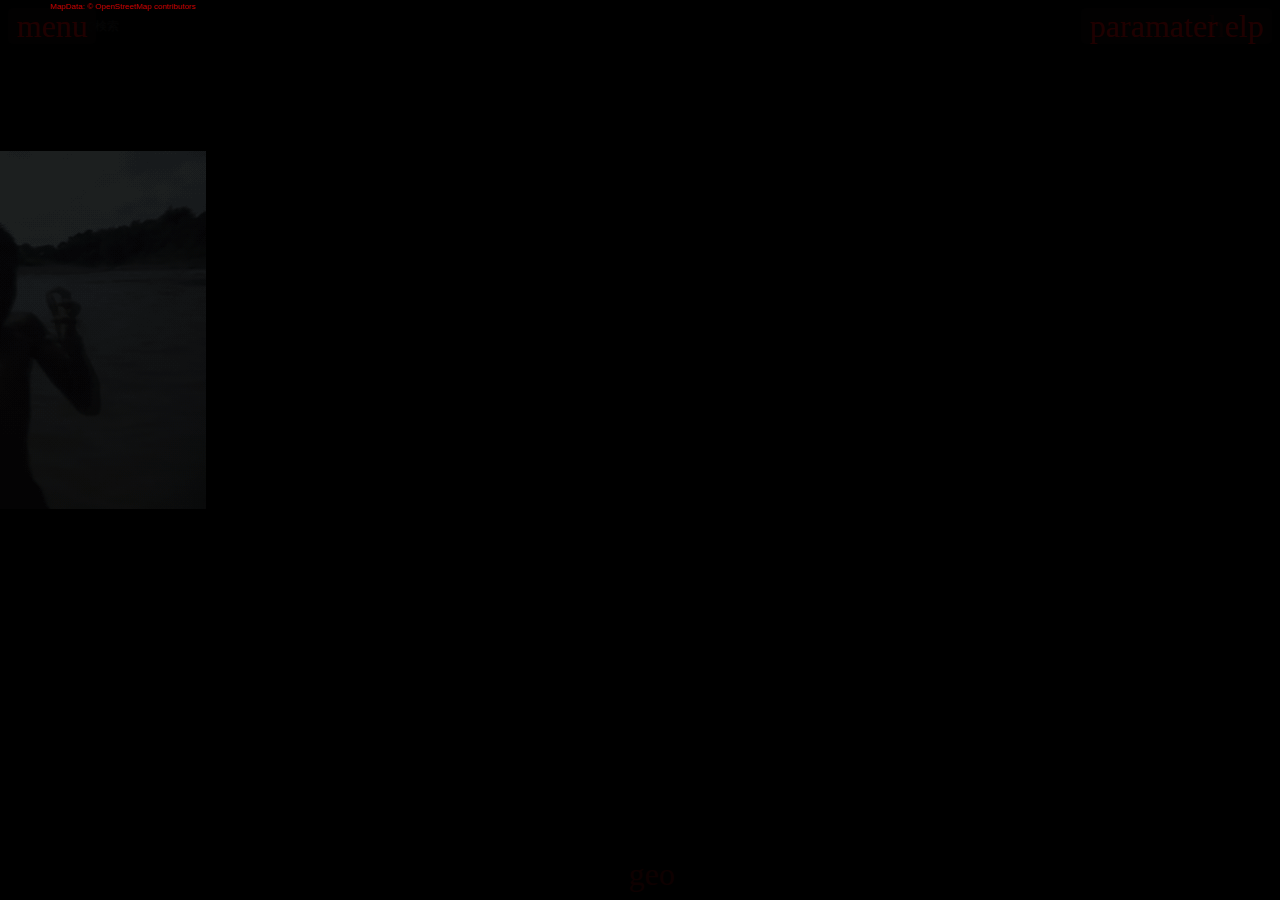
==== commit e2bde7a3: "「現在の地図」ボタン復元" ====
--- a/index2.html
+++ b/index2.html
@@ -44,6 +44,13 @@
 			<span class="icon-font">help</span>
 		</div>
 	</div>
+	
+	<div id="buttonLayer" class="general-button">
+	<div class="button-content">
+		<span class="icon-font">paramater</span>
+	</div>
+</div>
+
 	<div id="buttonGeo" class="general-button" onclick="flyToMyLocation();">
 		<div class="button-content">
 			<span class="icon-font">geo</span>
@@ -103,7 +110,7 @@
 			geocoder: false,
 			//時間を使うときは以下の二行をコメントアウト
 			//timeline: false,
-			animation: false,
+			//animation: false,
 			sceneModePicker: false,
 			baseLayerPicker: false,
 			scene3DOnly: true,
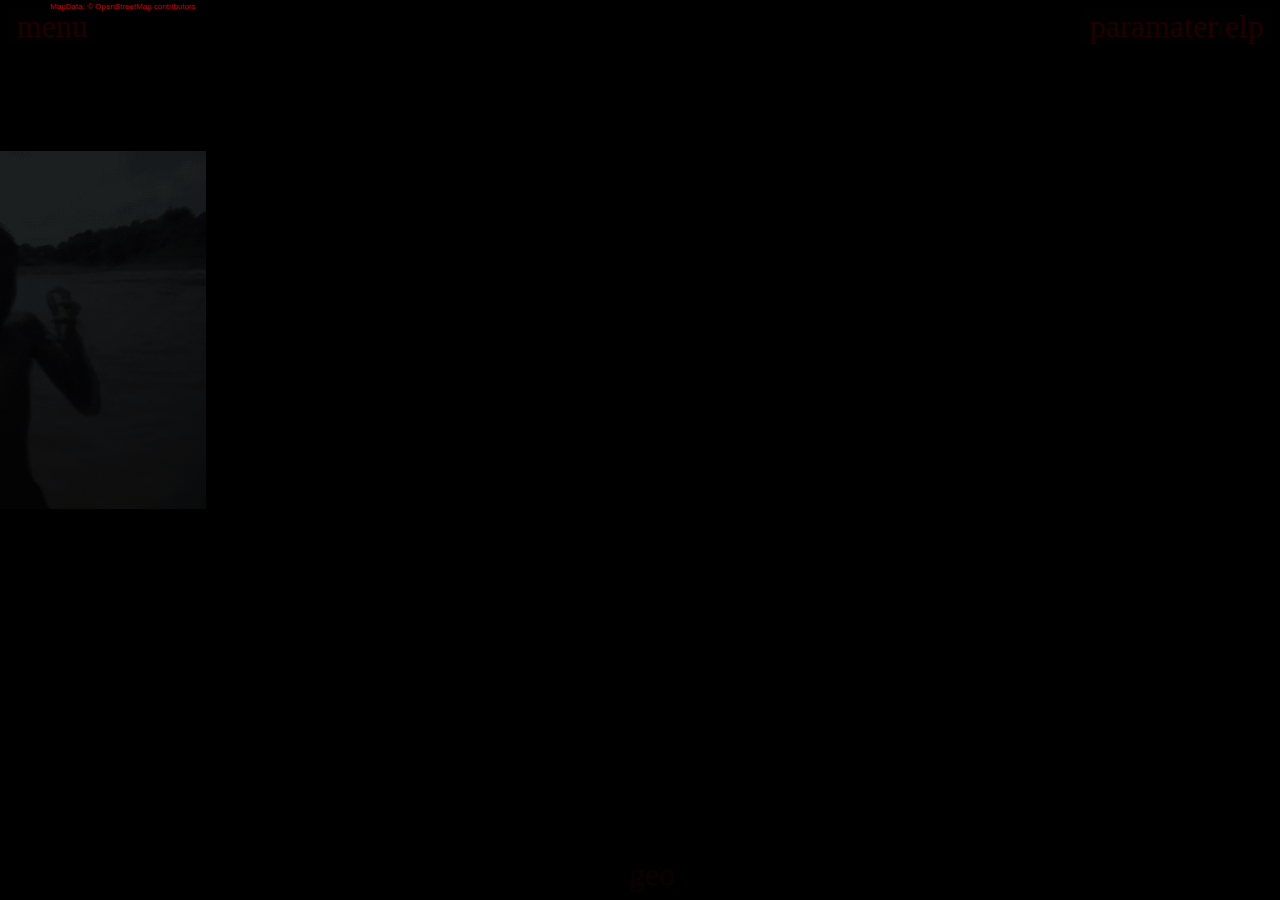
==== commit 63de3523: "shiage" ====
--- a/index2.html
+++ b/index2.html
@@ -44,7 +44,7 @@
 			<span class="icon-font">help</span>
 		</div>
 	</div>
-	
+
 	<div id="buttonLayer" class="general-button">
 	<div class="button-content">
 		<span class="icon-font">paramater</span>
@@ -242,9 +242,14 @@
 
 		var kmlDataArray = [];
 		//KMLデータを登録．kmzでもOK
-		kmlDataArray[0] = new kmlData("特務機関NERV本部", 'data/kml/特務機関NERV本部.kml');
-		kmlDataArray[1] = new kmlData("ジオフロント", 'data/kml/ジオフロント.kml');
+		kmlDataArray[0] = new kmlData("ジオフロント", 'data/kml/ジオフロント.kml');
+		kmlDataArray[1] = new kmlData("第2使徒", 'data/kml/第2使徒.kml');
 		//時間情報入りのKML
+		kmlDataArray[2] = new kmlData("第9使徒2", 'data/kml/第9使徒2.kml');
+		kmlDataArray[3] = new kmlData("第12使徒", 'data/kml/第12使徒.kml');
+		kmlDataArray[4] = new kmlData("第13使徒2", 'data/kml/第13使徒2.kml');
+		kmlDataArray[5] = new kmlData("エヴァシリーズ2", 'data/kml/エヴァシリーズ2.kml');
+		kmlDataArray[6] = new kmlData("特務機関NERV本部", 'data/kml/特務機関NERV本部.kml');
 		//kmlDataArray[2] = new kmlData("タイムスパン", 'data/kml/timeSpans.kml');
 
 		function loadKml() {
@@ -329,7 +334,7 @@
 				this.overlayObj = _overlayObj;
 				this.id = _id;
 			}
-			overlayDataArray[0] = new overlayData("現在の地図", 0, openStreetMap, "range01");
+			overlayDataArray[0] = new overlayData("underground", 0, openStreetMap, "range01");
 
 			//オーバレイメニューを作成
 
--- a/css/style.css
+++ b/css/style.css
@@ -32,17 +32,19 @@
 /*Cesiumインターフェイス関連*/
 
 .cesium-infoBox-iframe {
-    width: 500px;
+    width: 610px;
     overflow: hidden;
     padding: 0px;
     margin: 0px;
     z-index: 10001;
     background-color: #0c0a0a;
     background: #0c0a0a;
+    color: #0c0a0a;
+    fill: #0c0a0a;
 }
 
 .cesium-infoBox {
-    width: 1500px;
+    width: 650px;
     overflow: hidden;
     padding: 0px;
     margin: 0px;
@@ -52,16 +54,17 @@
     overflow-y: auto;
     -webkit-overflow-scrolling: touch;
     background: #0c0a0a;
+
 }
 
 .cesium-infoBox-visible {
-    width: 1500px;
+    width: 650px;
     overflow: hidden;
     padding: 0px;
     margin: 0px;
     z-index: 10001;
     overflow-y: auto;
-    opacity: 1;
+    opacity: 0.8;
     -webkit-overflow-scrolling: touch;
 }
 
@@ -82,6 +85,12 @@
     stroke-width: 0px;
     opacity: 0.5;
 }
+
+.cesium-infoBox-bodyless {
+  padding: 5px 24px
+  fill: #c40000;
+}
+
 
 
 /*ボタン群*/
@@ -143,9 +152,10 @@
     position: fixed;
     top: 48px;
     right: -200px;
-    width: 100px;
+    width: 107px;
+    height: 37px;
     opacity: 0.8;
-    padding: 10px 10px 0px 10px;
+    padding: 10px 10px 0px 5px;
     margin: 0px;
     margin-bottom: 0px;
     background: #0c0a0a;
@@ -166,8 +176,8 @@
 }
 
 .slideLabel {
-    font-size: 11px;
-    margin: 0px 0px 2px 0px;
+    font-size: 17px;
+    margin: 0px 0px 0px 0px;
     padding: 0px;
     height: 12px;
     color: #c40000;
@@ -212,6 +222,7 @@
     padding: 0px;
     width: 100px !important;
     background: #0c0a0a;
+    display: none;
 }
 
 
@@ -324,3 +335,11 @@
     margin: 0;
     padding: 0;
 }
+
+.cesium-timeline-ticLabel{
+    color: #c40000;
+}
+
+.cesium-timeline-ticTiny{
+    color: #c40000;
+}
--- a/css/menubutton.css
+++ b/css/menubutton.css
@@ -168,6 +168,7 @@
 
 .general-button:hover {
     transition-timing-function: ease-in-out;
+    color: #ef0000;
 }
 
 .general-button:hover:before {
